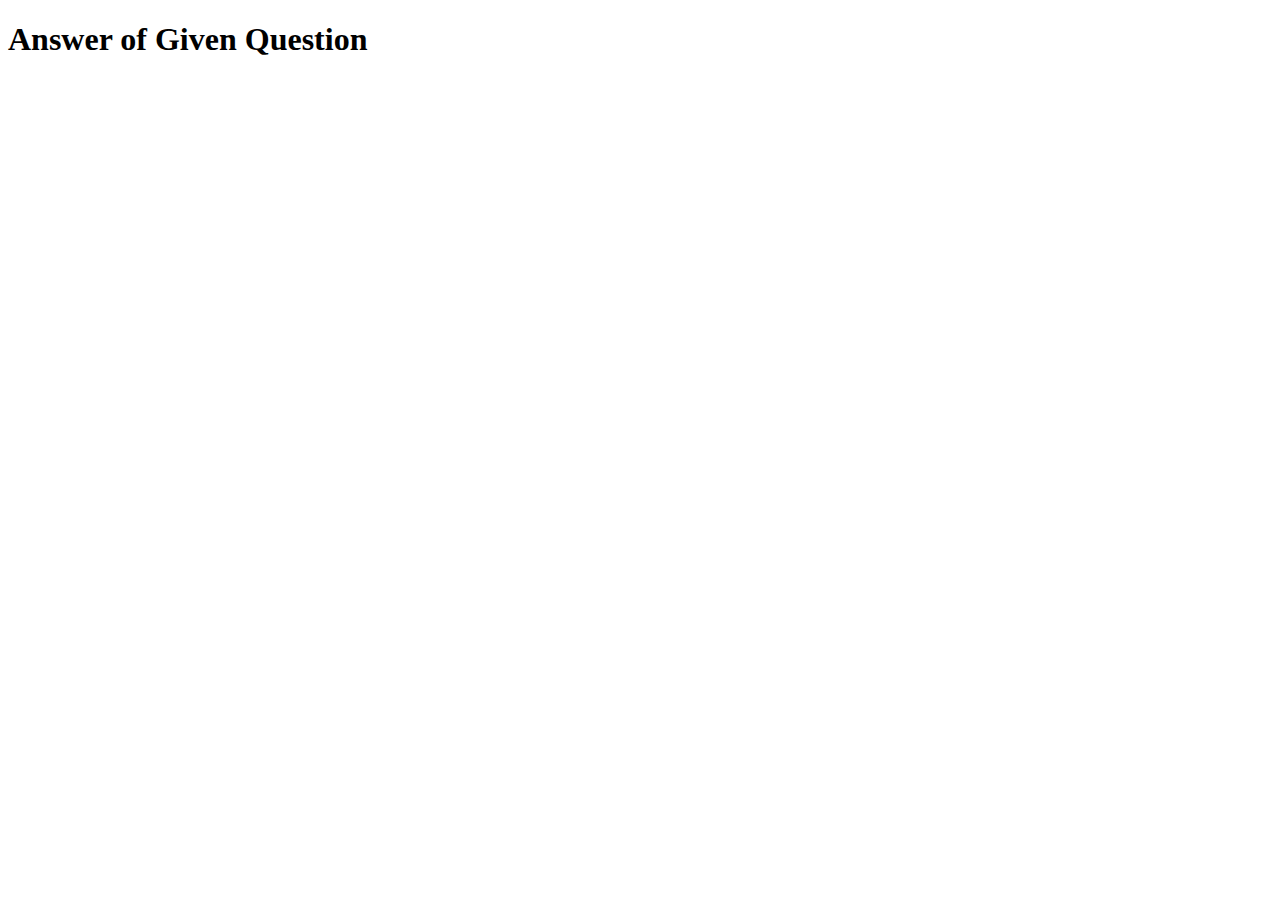
==== blog.html @ 789a0cc9 "connect with bootstrap" ====
<!DOCTYPE html>
<html lang="en">
<head>
    <meta charset="UTF-8">
    <meta http-equiv="X-UA-Compatible" content="IE=edge">
    <meta name="viewport" content="width=device-width, initial-scale=1.0">
    <title>Question Answer</title>
</head>
<body>
    <h1>Answer of Given Question</h1>
</body>
</html>
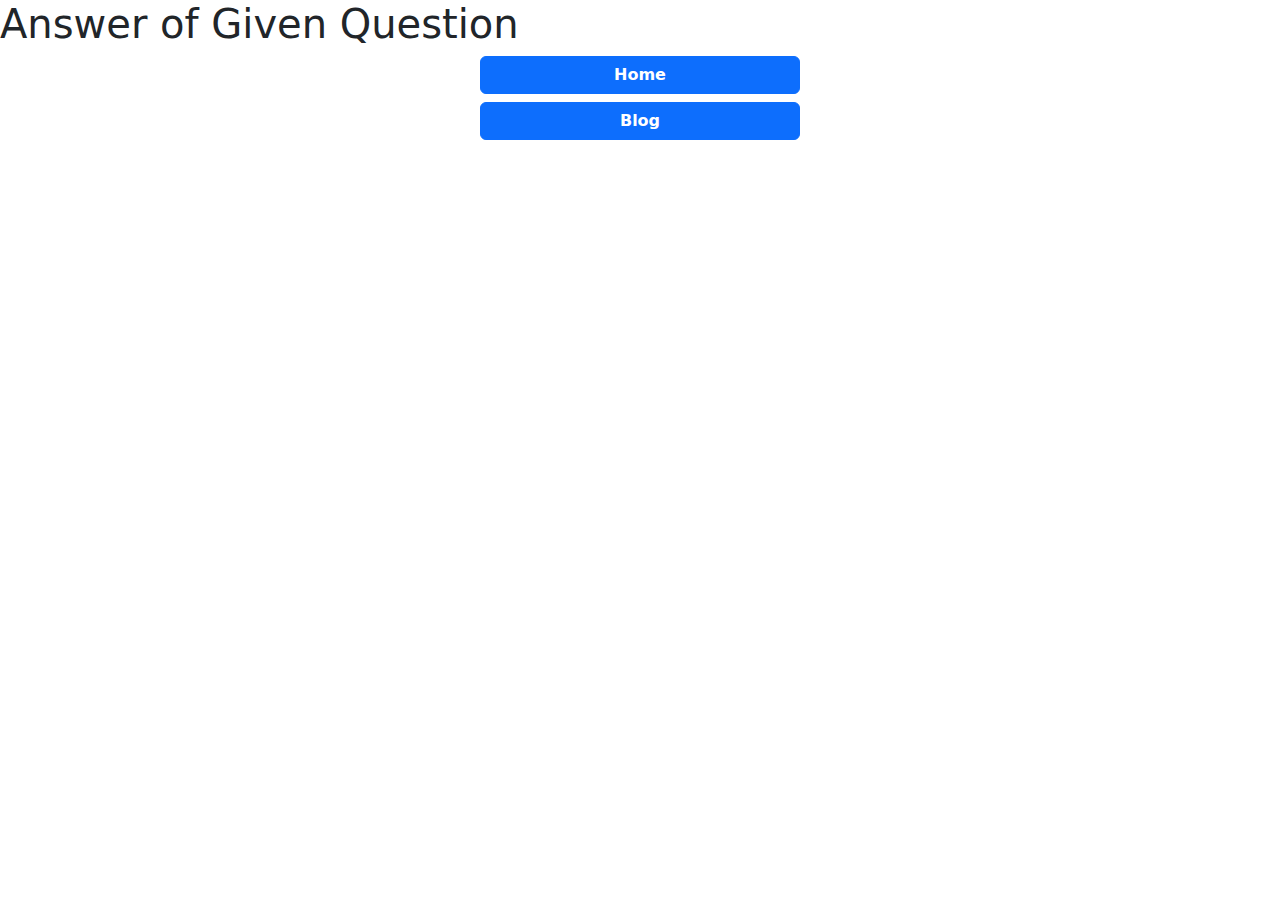
==== commit 4abf2832: "blog page created" ====
--- a/blog.html
+++ b/blog.html
@@ -5,8 +5,14 @@
     <meta http-equiv="X-UA-Compatible" content="IE=edge">
     <meta name="viewport" content="width=device-width, initial-scale=1.0">
     <title>Question Answer</title>
+    <link rel="stylesheet" href="https://cdn.jsdelivr.net/npm/bootstrap@5.2.1/dist/css/bootstrap.min.css
+    ">
 </head>
 <body>
     <h1>Answer of Given Question</h1>
+    <div align="center">
+        <a href="index.html" class="text-light" style="text-decoration: none"><button class="btn btn-primary d-block w-25 my-2 fw-bold">Home</button></a>
+        <a href="blog.html" class="text-light" style="text-decoration: none"><button class="btn btn-primary d-block w-25 my-2 fw-bold">Blog</button></a>
+    </div>
 </body>
 </html>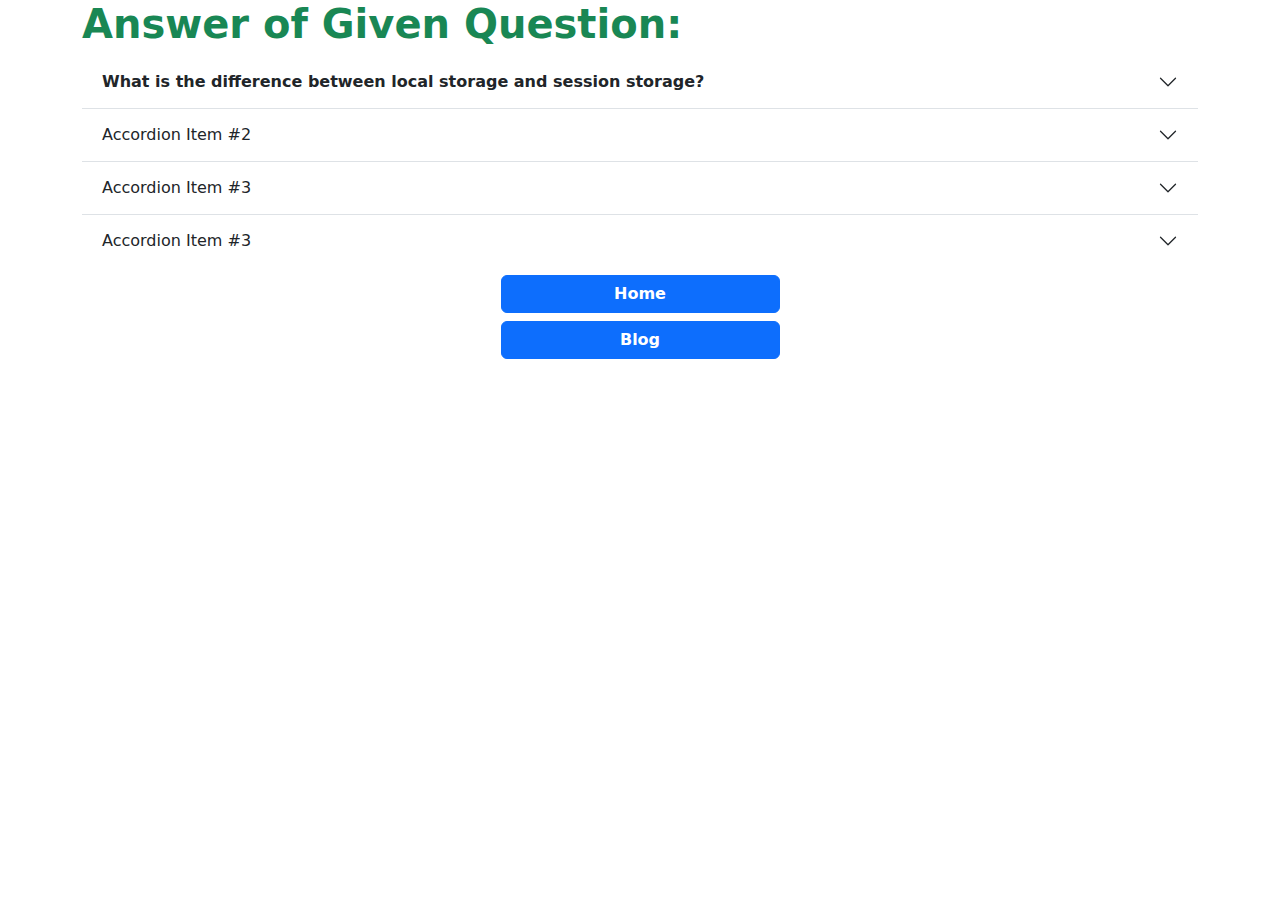
==== commit fc1c36a0: "first question answer done" ====
--- a/blog.html
+++ b/blog.html
@@ -1,5 +1,6 @@
 <!DOCTYPE html>
 <html lang="en">
+
 <head>
     <meta charset="UTF-8">
     <meta http-equiv="X-UA-Compatible" content="IE=edge">
@@ -8,11 +9,79 @@
     <link rel="stylesheet" href="https://cdn.jsdelivr.net/npm/bootstrap@5.2.1/dist/css/bootstrap.min.css
     ">
 </head>
-<body>
-    <h1>Answer of Given Question</h1>
+
+<body class="container">
+    <h1 class="text-success fw-bold">Answer of Given Question:</h1>
+
+    <div class="accordion accordion-flush" id="accordionFlushExample">
+        <div class="accordion-item">
+            <h2 class="accordion-header" id="flush-headingOne">
+                <button class="accordion-button collapsed" type="button" data-bs-toggle="collapse"
+                    data-bs-target="#flush-collapseOne" aria-expanded="false" aria-controls="flush-collapseOne">
+                    <strong>What is the difference between local storage and session storage?</strong>
+                </button>
+            </h2>
+            <div id="flush-collapseOne" class="accordion-collapse collapse" aria-labelledby="flush-headingOne"
+                data-bs-parent="#accordionFlushExample">
+                <div class="accordion-body">
+                    <strong>Session Storage</strong> is similar to <strong>Local Storage</strong> ; the difference is that while data in local storage doesn't expire but data in session storage is cleared when the page session ends. Whenever a document is loaded in a particular tab in the browser, a unique page session gets created and assigned to that particular tab but local storage store everything whatever the browser is restarted.
+                </div>
+            </div>
+        </div>
+        <div class="accordion-item">
+            <h2 class="accordion-header" id="flush-headingTwo">
+                <button class="accordion-button collapsed" type="button" data-bs-toggle="collapse"
+                    data-bs-target="#flush-collapseTwo" aria-expanded="false" aria-controls="flush-collapseTwo">
+                    Accordion Item #2
+                </button>
+            </h2>
+            <div id="flush-collapseTwo" class="accordion-collapse collapse" aria-labelledby="flush-headingTwo"
+                data-bs-parent="#accordionFlushExample">
+                <div class="accordion-body">Placeholder content for this accordion, which is intended to demonstrate the
+                    <code>.accordion-flush</code> class. This is the second item's accordion body. Let's imagine this
+                    being filled with some actual content.</div>
+            </div>
+        </div>
+        <div class="accordion-item">
+            <h2 class="accordion-header" id="flush-headingThree">
+                <button class="accordion-button collapsed" type="button" data-bs-toggle="collapse"
+                    data-bs-target="#flush-collapseThree" aria-expanded="false" aria-controls="flush-collapseThree">
+                    Accordion Item #3
+                </button>
+            </h2>
+            <div id="flush-collapseThree" class="accordion-collapse collapse" aria-labelledby="flush-headingThree"
+                data-bs-parent="#accordionFlushExample">
+                <div class="accordion-body">Placeholder content for this accordion, which is intended to demonstrate the
+                    <code>.accordion-flush</code> class. This is the third item's accordion body. Nothing more exciting
+                    happening here in terms of content, but just filling up the space to make it look, at least at first
+                    glance, a bit more representative of how this would look in a real-world application.</div>
+            </div>
+        </div>
+        <div class="accordion-item">
+            <h2 class="accordion-header" id="flush-headingFour">
+                <button class="accordion-button collapsed" type="button" data-bs-toggle="collapse"
+                    data-bs-target="#flush-collapseFour" aria-expanded="false" aria-controls="flush-collapseFour">
+                    Accordion Item #3
+                </button>
+            </h2>
+            <div id="flush-collapseFour" class="accordion-collapse collapse" aria-labelledby="flush-headingFour"
+                data-bs-parent="#accordionFlushExample">
+                <div class="accordion-body">Placeholder content for this accordion, which is intended to demonstrate the
+                    <code>.accordion-flush</code> class. This is the third item's accordion body. Nothing more exciting
+                    happening here in terms of content, but just filling up the space to make it look, at least at first
+                    glance, a bit more representative of how this would look in a real-world application.</div>
+            </div>
+        </div>
+    </div>
+
     <div align="center">
-        <a href="index.html" class="text-light" style="text-decoration: none"><button class="btn btn-primary d-block w-25 my-2 fw-bold">Home</button></a>
-        <a href="blog.html" class="text-light" style="text-decoration: none"><button class="btn btn-primary d-block w-25 my-2 fw-bold">Blog</button></a>
+        <a href="index.html" class="text-light" style="text-decoration: none"><button
+                class="btn btn-primary d-block w-25 my-2 fw-bold">Home</button></a>
+        <a href="blog.html" class="text-light" style="text-decoration: none"><button
+                class="btn btn-primary d-block w-25 my-2 fw-bold">Blog</button></a>
     </div>
+
+    <script src="https://cdn.jsdelivr.net/npm/bootstrap@5.2.1/dist/js/bootstrap.bundle.min.js"></script>
 </body>
+
 </html>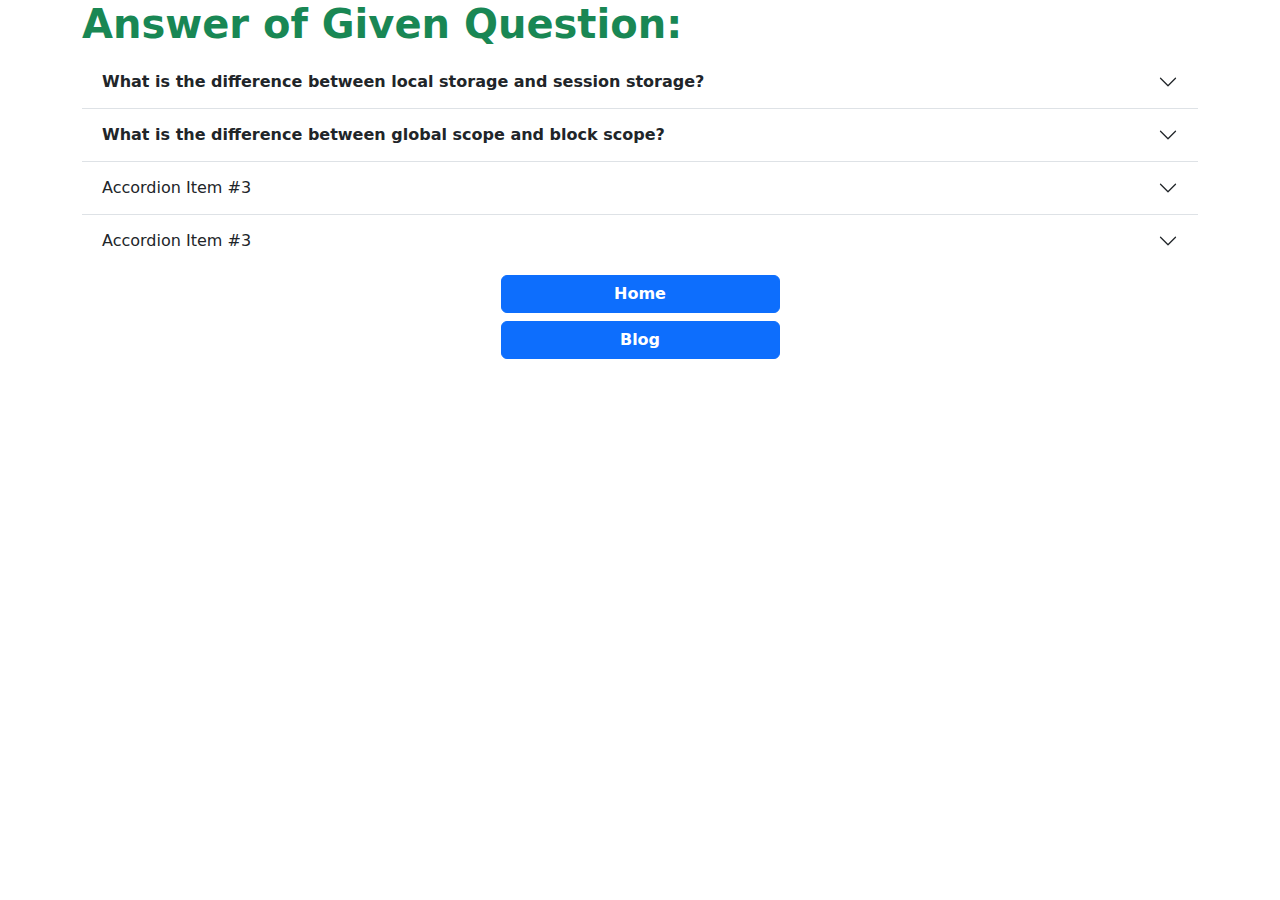
==== commit 2c2bd160: "second question answer done" ====
--- a/blog.html
+++ b/blog.html
@@ -24,7 +24,11 @@
             <div id="flush-collapseOne" class="accordion-collapse collapse" aria-labelledby="flush-headingOne"
                 data-bs-parent="#accordionFlushExample">
                 <div class="accordion-body">
-                    <strong>Session Storage</strong> is similar to <strong>Local Storage</strong> ; the difference is that while data in local storage doesn't expire but data in session storage is cleared when the page session ends. Whenever a document is loaded in a particular tab in the browser, a unique page session gets created and assigned to that particular tab but local storage store everything whatever the browser is restarted.
+                    <strong>Session Storage</strong> is similar to <strong>Local Storage</strong> ; the difference is
+                    that while data in local storage doesn't expire but data in session storage is cleared when the page
+                    session ends. Whenever a document is loaded in a particular tab in the browser, a unique page
+                    session gets created and assigned to that particular tab but local storage store everything whatever
+                    the browser is restarted.
                 </div>
             </div>
         </div>
@@ -32,14 +36,22 @@
             <h2 class="accordion-header" id="flush-headingTwo">
                 <button class="accordion-button collapsed" type="button" data-bs-toggle="collapse"
                     data-bs-target="#flush-collapseTwo" aria-expanded="false" aria-controls="flush-collapseTwo">
-                    Accordion Item #2
+                    <strong>What is the difference between global scope and block scope?</strong>
                 </button>
             </h2>
             <div id="flush-collapseTwo" class="accordion-collapse collapse" aria-labelledby="flush-headingTwo"
                 data-bs-parent="#accordionFlushExample">
-                <div class="accordion-body">Placeholder content for this accordion, which is intended to demonstrate the
-                    <code>.accordion-flush</code> class. This is the second item's accordion body. Let's imagine this
-                    being filled with some actual content.</div>
+                <div class="accordion-body">
+                    <strong class="d-block">Global Scope:</strong>
+                    The variables defined outside of any function or curly brackets are known as global variables and
+                    have global scope. Global scope means that the variables can be accessed from any part of that
+                    program, any function or conditional state can access that variable. <br><br>
+                    <strong class="d-block">Block Scope:</strong>
+                    Block scope is also a sub-type of local scope. The block scope can be defined as the scope of the
+                    variables inside the curly brackets "{}"". Now, these curly brackets can be of loops, or conditional
+                    statements, or something else. You are only allowed to refer to these variables from within the
+                    curly brackets "{}".
+                </div>
             </div>
         </div>
         <div class="accordion-item">
@@ -54,7 +66,8 @@
                 <div class="accordion-body">Placeholder content for this accordion, which is intended to demonstrate the
                     <code>.accordion-flush</code> class. This is the third item's accordion body. Nothing more exciting
                     happening here in terms of content, but just filling up the space to make it look, at least at first
-                    glance, a bit more representative of how this would look in a real-world application.</div>
+                    glance, a bit more representative of how this would look in a real-world application.
+                </div>
             </div>
         </div>
         <div class="accordion-item">
@@ -69,7 +82,8 @@
                 <div class="accordion-body">Placeholder content for this accordion, which is intended to demonstrate the
                     <code>.accordion-flush</code> class. This is the third item's accordion body. Nothing more exciting
                     happening here in terms of content, but just filling up the space to make it look, at least at first
-                    glance, a bit more representative of how this would look in a real-world application.</div>
+                    glance, a bit more representative of how this would look in a real-world application.
+                </div>
             </div>
         </div>
     </div>
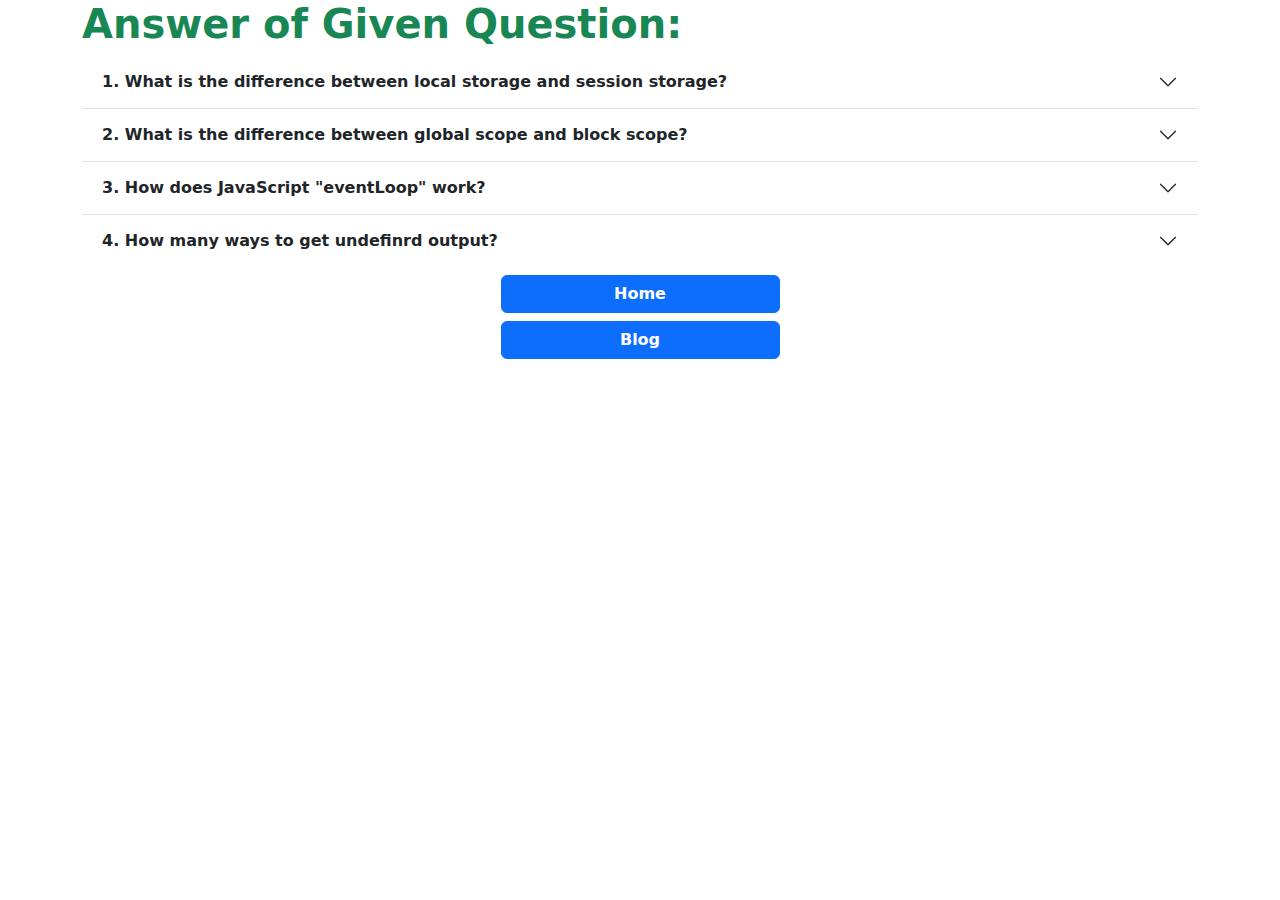
==== commit fe558c1d: "third question answer done" ====
--- a/blog.html
+++ b/blog.html
@@ -18,7 +18,7 @@
             <h2 class="accordion-header" id="flush-headingOne">
                 <button class="accordion-button collapsed" type="button" data-bs-toggle="collapse"
                     data-bs-target="#flush-collapseOne" aria-expanded="false" aria-controls="flush-collapseOne">
-                    <strong>What is the difference between local storage and session storage?</strong>
+                    <strong>1. What is the difference between local storage and session storage?</strong>
                 </button>
             </h2>
             <div id="flush-collapseOne" class="accordion-collapse collapse" aria-labelledby="flush-headingOne"
@@ -36,7 +36,7 @@
             <h2 class="accordion-header" id="flush-headingTwo">
                 <button class="accordion-button collapsed" type="button" data-bs-toggle="collapse"
                     data-bs-target="#flush-collapseTwo" aria-expanded="false" aria-controls="flush-collapseTwo">
-                    <strong>What is the difference between global scope and block scope?</strong>
+                    <strong>2. What is the difference between global scope and block scope?</strong>
                 </button>
             </h2>
             <div id="flush-collapseTwo" class="accordion-collapse collapse" aria-labelledby="flush-headingTwo"
@@ -58,15 +58,15 @@
             <h2 class="accordion-header" id="flush-headingThree">
                 <button class="accordion-button collapsed" type="button" data-bs-toggle="collapse"
                     data-bs-target="#flush-collapseThree" aria-expanded="false" aria-controls="flush-collapseThree">
-                    Accordion Item #3
+                    <strong>3. How does JavaScript "eventLoop" work?</strong>
                 </button>
             </h2>
             <div id="flush-collapseThree" class="accordion-collapse collapse" aria-labelledby="flush-headingThree"
                 data-bs-parent="#accordionFlushExample">
-                <div class="accordion-body">Placeholder content for this accordion, which is intended to demonstrate the
-                    <code>.accordion-flush</code> class. This is the third item's accordion body. Nothing more exciting
-                    happening here in terms of content, but just filling up the space to make it look, at least at first
-                    glance, a bit more representative of how this would look in a real-world application.
+                <div class="accordion-body">
+                    <strong class="d-block">The Event Loop:</strong>
+                    JavaScript has a runtime model based on an event loop, which is responsible for executing the code, collecting and processing events, and executing queued sub-tasks. This model is quite different from models in other languages like C and Java.<br><br>
+                    The Event Loop has one simple job — to monitor the Call Stack and the Callback Queue. If the Call Stack is empty, the Event Loop will take the first event from the queue and will push it to the Call Stack, which effectively runs it. Such an iteration is called a tick in the Event Loop.
                 </div>
             </div>
         </div>
@@ -74,17 +74,10 @@
             <h2 class="accordion-header" id="flush-headingFour">
                 <button class="accordion-button collapsed" type="button" data-bs-toggle="collapse"
                     data-bs-target="#flush-collapseFour" aria-expanded="false" aria-controls="flush-collapseFour">
-                    Accordion Item #3
+                    <strong>4. How many ways to get undefinrd output?</strong>
                 </button>
             </h2>
-            <div id="flush-collapseFour" class="accordion-collapse collapse" aria-labelledby="flush-headingFour"
-                data-bs-parent="#accordionFlushExample">
-                <div class="accordion-body">Placeholder content for this accordion, which is intended to demonstrate the
-                    <code>.accordion-flush</code> class. This is the third item's accordion body. Nothing more exciting
-                    happening here in terms of content, but just filling up the space to make it look, at least at first
-                    glance, a bit more representative of how this would look in a real-world application.
-                </div>
-            </div>
+            
         </div>
     </div>
 
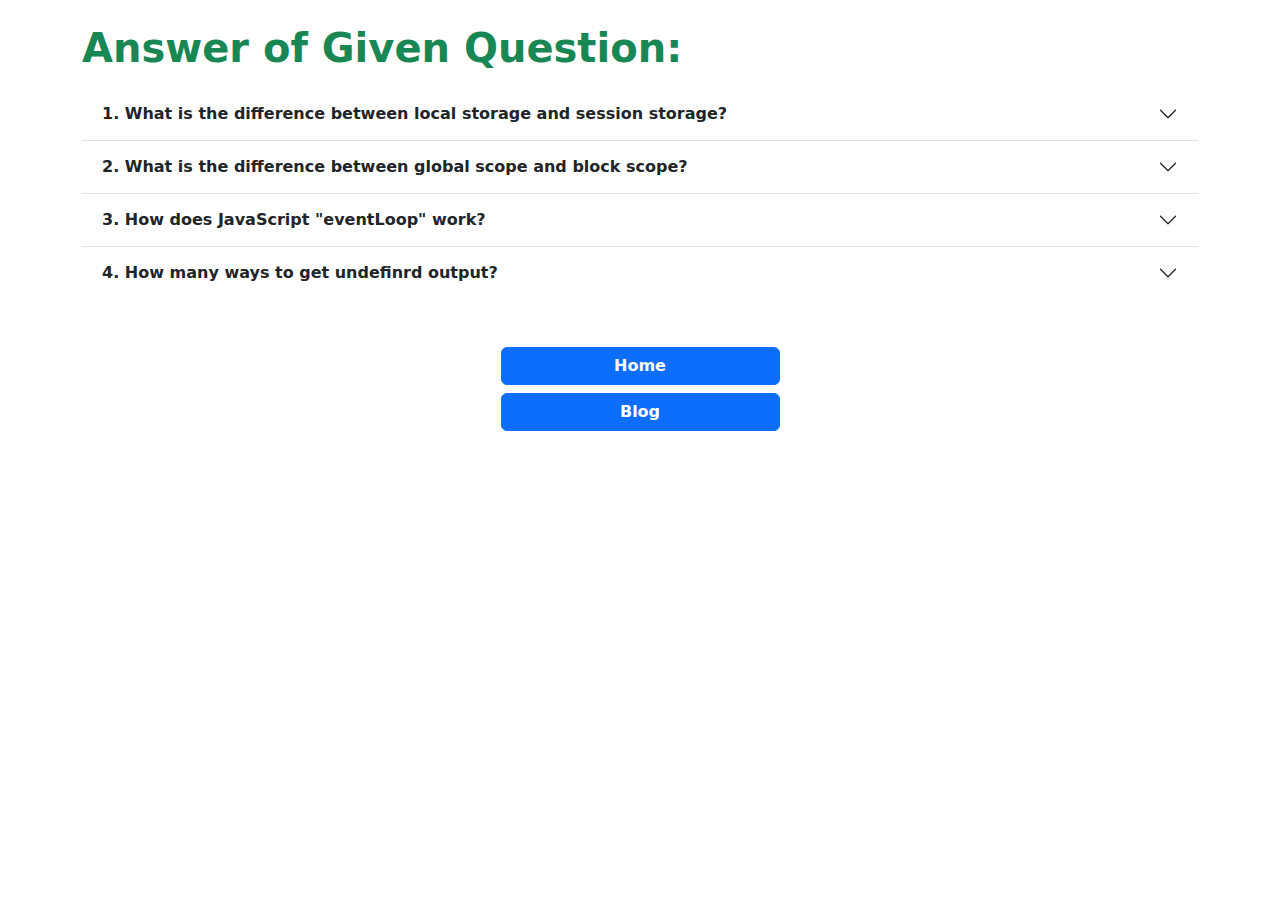
==== commit c374fe4a: "start button debug complete" ====
--- a/blog.html
+++ b/blog.html
@@ -11,9 +11,9 @@
 </head>
 
 <body class="container">
-    <h1 class="text-success fw-bold">Answer of Given Question:</h1>
+    <h1 class="text-success fw-bold mt-4">Answer of Given Question:</h1>
 
-    <div class="accordion accordion-flush" id="accordionFlushExample">
+    <div class="accordion accordion-flush mt-3" id="accordionFlushExample">
         <div class="accordion-item">
             <h2 class="accordion-header" id="flush-headingOne">
                 <button class="accordion-button collapsed" type="button" data-bs-toggle="collapse"
@@ -77,11 +77,26 @@
                     <strong>4. How many ways to get undefinrd output?</strong>
                 </button>
             </h2>
-            
+            <div id="flush-collapseFour" class="accordion-collapse collapse" aria-labelledby="flush-headingFour"
+                data-bs-parent="#accordionFlushExample">
+                <div class="accordion-body">
+                    <strong class="d-block">There has 8 ways to get undefined output. They are:</strong>
+                    <ol>
+                        <li>variable that is not initialized will give undefined.</li>
+                        <li>Function with no return.</li>
+                        <li>Parameter that is not passed will ber undefined.</li>
+                        <li>If return has no statement than it will return undefined.</li>
+                        <li>Property that doesn't exists on an object will give you undefined.</li>
+                        <li>Accessing array elements outside of the index range.</li>
+                        <li>Deleting an element of an array.</li>
+                        <li>Set a value directly to undefined.</li>
+                    </ol>
+                </div>
+            </div>
         </div>
     </div>
 
-    <div align="center">
+    <div align="center" class="mt-5">
         <a href="index.html" class="text-light" style="text-decoration: none"><button
                 class="btn btn-primary d-block w-25 my-2 fw-bold">Home</button></a>
         <a href="blog.html" class="text-light" style="text-decoration: none"><button
